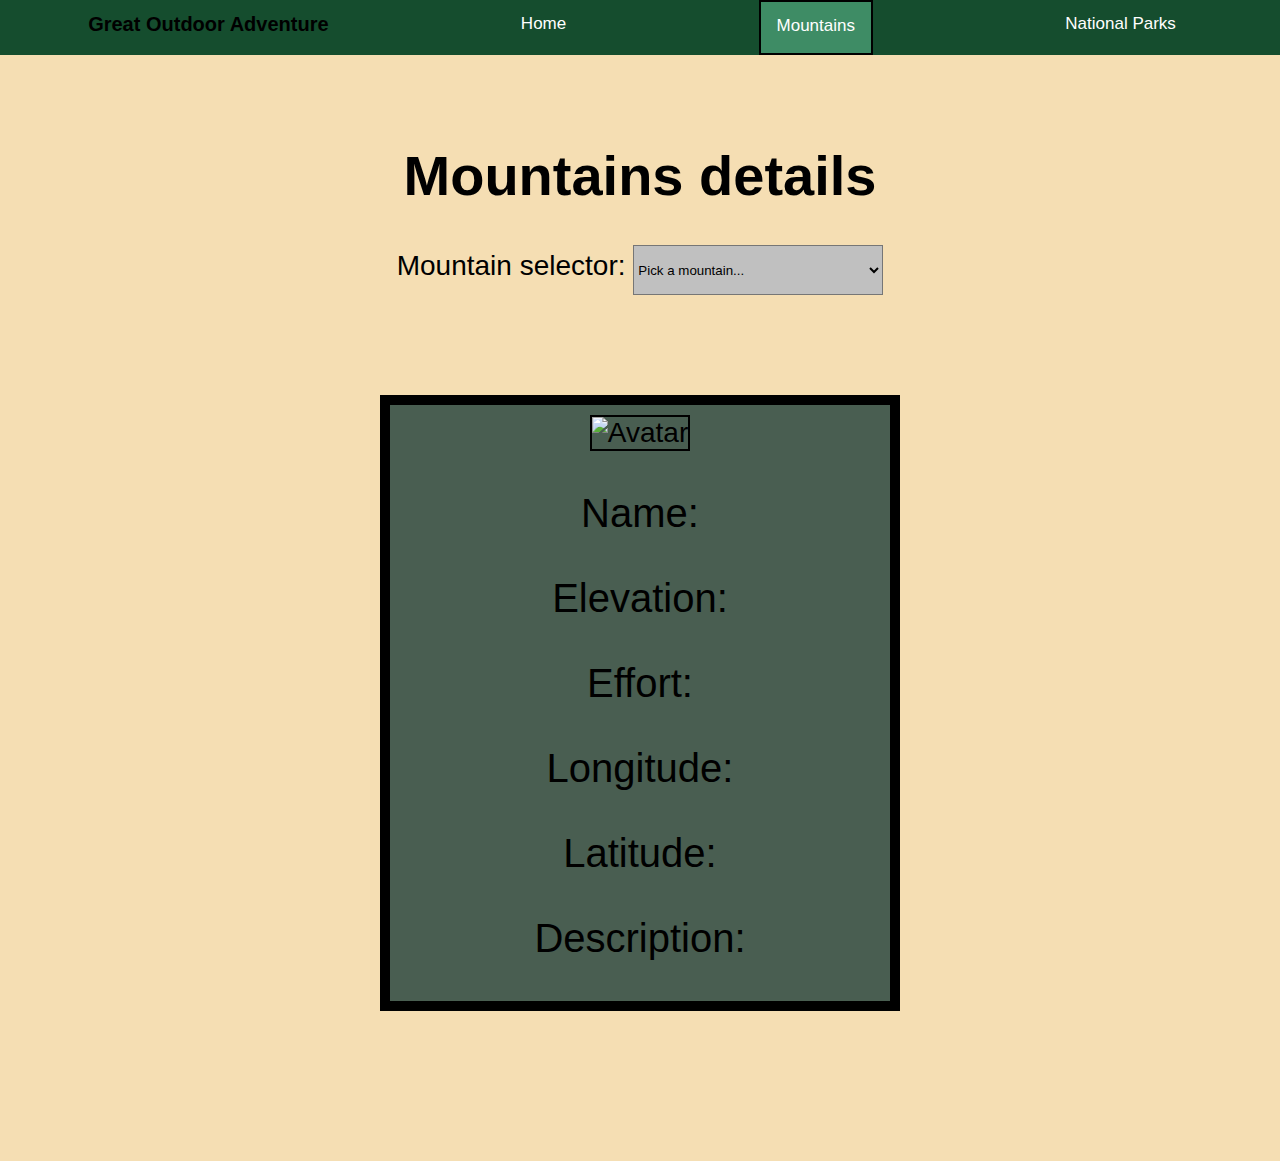
==== mountains.html @ 12a7950d "capstone week 7 commit" ====
<!DOCTYPE html>
<html>
  <head>
    <meta name="viewport" content="width=device-width, initial-scale=1" />
    <link rel="stylesheet" href="/css/styles.css"> 
  </head>
  <body>
    <header>
      <div class="navbar">
        <h1 style="font-size: 20px"><strong>Great Outdoor Adventure</strong></h1>
        <a  href="index.html">Home</a>
        <a  class="active" href="mountains.html">Mountains</a>
        <a href="park-searcher.html">National Parks</a>
      </div>
     
    </header>
    <main id="mountainsPageMainTag">
      <div class="content">
        <h1>Mountains details</h1>
        <form>
          <label for="mountainsPageDropdown">Mountain selector:</label>
          <select id="mountainsPageDropdown">
            <option value="option 1">Pick a mountain... </option>
          </select>
        </form>
       
        <article class="mountainsCard"> 
        <div class="mountainsCardContent">
          <div>
          <img id="mountainsImage" src="" alt="Avatar" style="width: 700px; height: 400px" />
          <div class="mountainsCardParagraph">
              <p style="font-size: 40px;">Name: <span id="mountainName" style="font-size: 30px"></span></p>
              <p style="font-size: 40px;">Elevation: <span id="mountainElevation" style="font-size: 20px;"></span></p>
              <p style="font-size: 40px;">Effort: <span id="mountainEffort" style="font-size: 20px;"></span></p>
              <p style="font-size: 40px;">Longitude: <span id="mountainLongitude" style="font-size: 20px;"></span></p>
              <p style="font-size: 40px;">Latitude: <span id="mountainLatitude" style="font-size: 20px;"></span></p>
              <p style="font-size: 40px;">Description: <br> <span id="mountainDescription" style="font-size: 20px;"></span></p>
            </div>
          </div>
        </div>
      </article>
    </main>
  <footer></footer>
    <script src="/scripts/mountainData.js"></script>
    <script src="/scripts/mountains.js"></script>
   
  </body>
</html>
---- css/styles.css ----
/* ----------Sticky header styling ----------------*/
.header {
  background-color: tan;
  padding: 30px;
  text-align: center;
}

.navbar {
  display: flex;
  justify-content: space-around;
  overflow: hidden;
  background-color: #154d2e;
  height: 55px;
  
}

.navbar a {
  display: block;
  color: white;
  text-align: center;
  padding: 14px 16px;
  text-decoration: none;
  font-size: 17px;
  border: 30px;
  border-color: black; 
}

.navbar a:hover {
  background-color: #789687;
  color: black;
  border: solid 2px black;
}

.navbar a.active {
  background-color: #3e8c65;
  color: white;
  border: solid 2px black;
}



/* -------------------------------------------------------------------------------------------------*/


article{
  display: flex;
  justify-content: center;
}



main {
  padding: 50px;
}

 img {
  max-width: 80%;
  border: 2px solid black;
  justify-content: center;
  
} 

label {
  align-content: center;
  margin-right: 0px;
}

.center {
  margin-left: auto;
  margin-right: auto;
  border-collapse: collapse;
}

#homePageTitle {
  padding-top: 50px;
  padding-bottom: 5px;
}

body {
  background-color: wheat;
  margin: 0;
  font-size: 28px;
  font-family: Arial, Helvetica, sans-serif;
  text-align: center;
}

#homePageCardsDiv{
  display: flex;
  justify-content: space-around;
}
#homePageLinksDiv{
  display: flex;
  justify-content: space-evenly;
}




#mountainsPageMainTag{
  display: flex;
  justify-content: center;
}



/* ------------------------mountains page card content------------------------- */
.mountainsCard{
  display: flex;
 justify-content: center; 

}

.mountainsCardContent {
  padding-top: 10px;
  display: flex;
  flex-direction: column;
  background-color: #495e51;
  color: black;
 max-height: 100%;
  width: 500px;
  border: 10px solid black;
  margin: 100px;
}

.mountainsCardParagraph{
  justify-content: space-evenly;
  margin: 10px;
}



.cardParagraphTextSize {
  font-size: 20px;
  max-width: 100%;
  
}

#cardImage{
  justify-content: center;
}


/* -------------------------park searcher page styling--------------------------------- */
#nationalParkSearherForm {
  border: solid 3px gray;
  padding: 20px;
  width: 50%;
  margin: auto;
  background-color: sandybrown;
}

/* --------------------------park table styling--------------------------------- */
#parkTableDiv {
  display: flex;
  justify-content: center;
}

#parkSearcherTable {
  border-collapse: collapse;
}

th,
td {
  width: 100px;
  border: 3px solid black;
  background-color: white;
}

/* ------------------------dropdown styling ------------------------*/
select {
  height: 50px;
  width: 250px;
  background-color: silver;
}
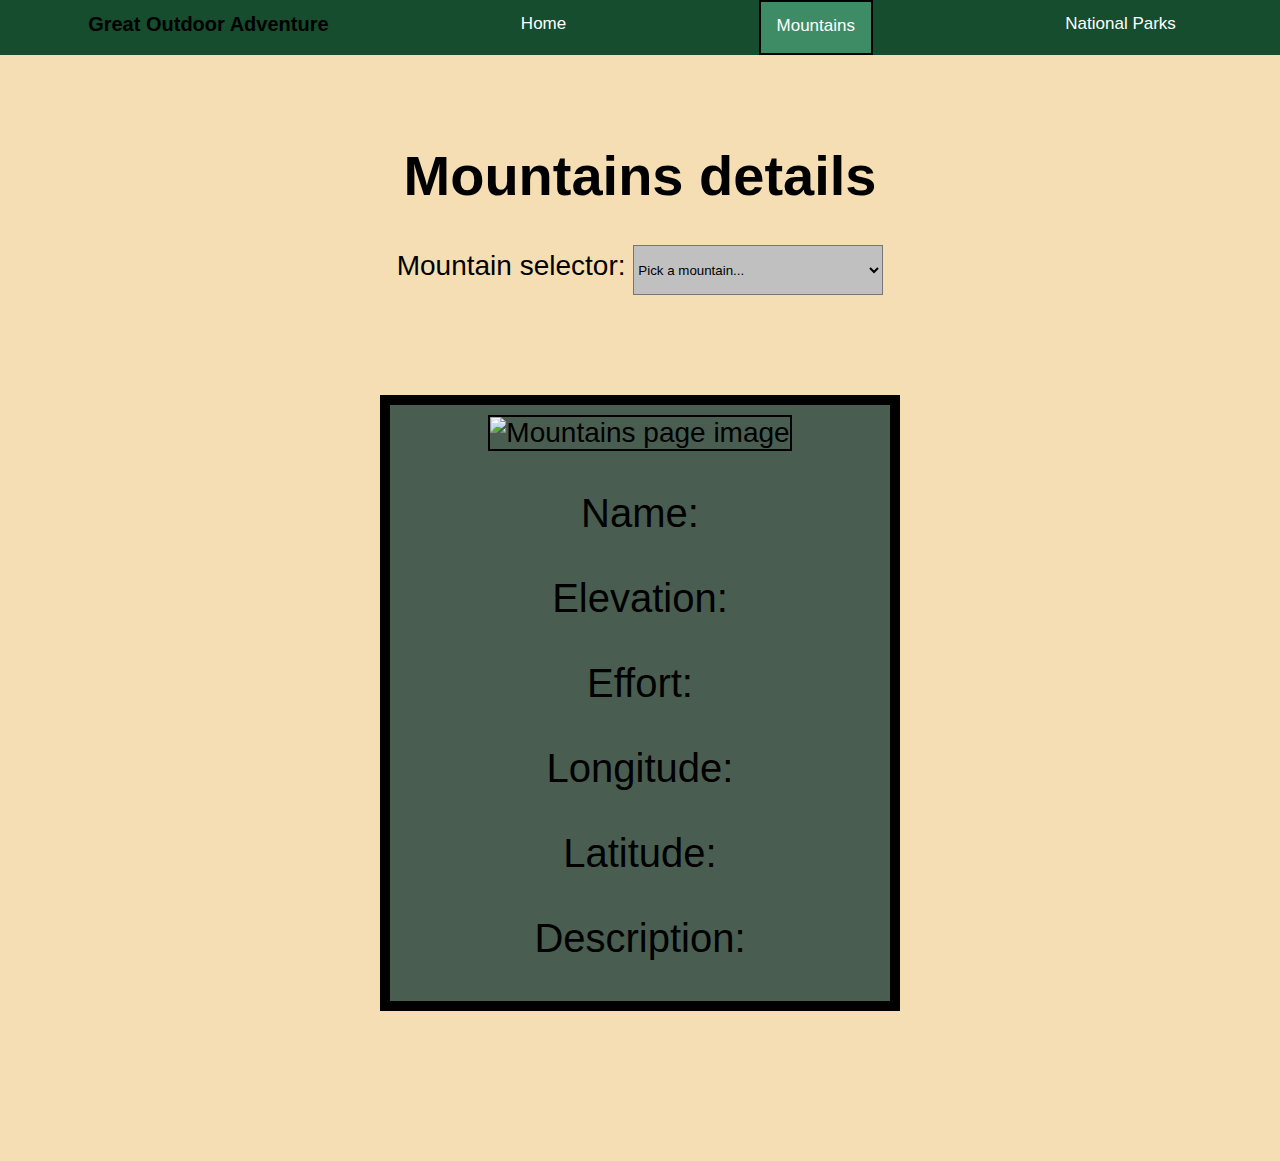
==== commit 8819d42e: "capstone completed commit" ====
--- a/mountains.html
+++ b/mountains.html
@@ -12,7 +12,6 @@
         <a  class="active" href="mountains.html">Mountains</a>
         <a href="park-searcher.html">National Parks</a>
       </div>
-     
     </header>
     <main id="mountainsPageMainTag">
       <div class="content">
@@ -27,9 +26,9 @@
         <article class="mountainsCard"> 
         <div class="mountainsCardContent">
           <div>
-          <img id="mountainsImage" src="" alt="Avatar" style="width: 700px; height: 400px" />
+          <img id="mountainsImage" src="" alt="Mountains page image" style="width: 700px; height: 400px" />
           <div class="mountainsCardParagraph">
-              <p style="font-size: 40px;">Name: <span id="mountainName" style="font-size: 30px"></span></p>
+              <p style="font-size: 40px;">Name: <span id="mountainName" style="font-size: 20px"></span></p>
               <p style="font-size: 40px;">Elevation: <span id="mountainElevation" style="font-size: 20px;"></span></p>
               <p style="font-size: 40px;">Effort: <span id="mountainEffort" style="font-size: 20px;"></span></p>
               <p style="font-size: 40px;">Longitude: <span id="mountainLongitude" style="font-size: 20px;"></span></p>
@@ -40,7 +39,7 @@
         </div>
       </article>
     </main>
-  <footer></footer>
+  <footer></footer> 
     <script src="/scripts/mountainData.js"></script>
     <script src="/scripts/mountains.js"></script>
    
--- a/css/styles.css
+++ b/css/styles.css
@@ -1,20 +1,16 @@
 
-/* ----------Sticky header styling ----------------*/
 .header {
   background-color: tan;
   padding: 30px;
   text-align: center;
 }
-
 .navbar {
   display: flex;
   justify-content: space-around;
   overflow: hidden;
   background-color: #154d2e;
   height: 55px;
-  
 }
-
 .navbar a {
   display: block;
   color: white;
@@ -23,60 +19,43 @@
   text-decoration: none;
   font-size: 17px;
   border: 30px;
-  border-color: black; 
+  border-color: black;
 }
-
 .navbar a:hover {
   background-color: #789687;
   color: black;
   border: solid 2px black;
 }
-
 .navbar a.active {
   background-color: #3e8c65;
   color: white;
   border: solid 2px black;
 }
-
-
-
-/* -------------------------------------------------------------------------------------------------*/
-
-
-article{
+article {
   display: flex;
   justify-content: center;
 }
-
-
-
 main {
   padding: 50px;
 }
-
- img {
+img {
   max-width: 80%;
   border: 2px solid black;
   justify-content: center;
-  
-} 
-
+}
 label {
   align-content: center;
   margin-right: 0px;
 }
-
 .center {
   margin-left: auto;
   margin-right: auto;
   border-collapse: collapse;
 }
-
 #homePageTitle {
   padding-top: 50px;
   padding-bottom: 5px;
 }
-
 body {
   background-color: wheat;
   margin: 0;
@@ -84,64 +63,44 @@
   font-family: Arial, Helvetica, sans-serif;
   text-align: center;
 }
-
-#homePageCardsDiv{
+#homePageCardsDiv {
   display: flex;
   justify-content: space-around;
 }
-#homePageLinksDiv{
+#homePageLinksDiv {
   display: flex;
   justify-content: space-evenly;
 }
-
-
-
-
-#mountainsPageMainTag{
+#mountainsPageMainTag {
   display: flex;
   justify-content: center;
 }
-
-
-
-/* ------------------------mountains page card content------------------------- */
-.mountainsCard{
+.mountainsCard {
   display: flex;
- justify-content: center; 
-
+  justify-content: center;
 }
-
 .mountainsCardContent {
   padding-top: 10px;
   display: flex;
   flex-direction: column;
   background-color: #495e51;
   color: black;
- max-height: 100%;
+  max-height: 100%;
   width: 500px;
   border: 10px solid black;
   margin: 100px;
 }
-
-.mountainsCardParagraph{
+.mountainsCardParagraph {
   justify-content: space-evenly;
   margin: 10px;
 }
-
-
-
 .cardParagraphTextSize {
   font-size: 20px;
   max-width: 100%;
-  
 }
-
-#cardImage{
+#cardImage {
   justify-content: center;
 }
-
-
-/* -------------------------park searcher page styling--------------------------------- */
 #nationalParkSearherForm {
   border: solid 3px gray;
   padding: 20px;
@@ -150,7 +109,6 @@
   background-color: sandybrown;
 }
 
-/* --------------------------park table styling--------------------------------- */
 #parkTableDiv {
   display: flex;
   justify-content: center;
@@ -159,30 +117,14 @@
 #parkSearcherTable {
   border-collapse: collapse;
 }
-
 th,
 td {
   width: 100px;
   border: 3px solid black;
   background-color: white;
 }
-
-/* ------------------------dropdown styling ------------------------*/
 select {
   height: 50px;
   width: 250px;
   background-color: silver;
 }
-
-
-
-
-
-
-
-
-
-
-
-
-
